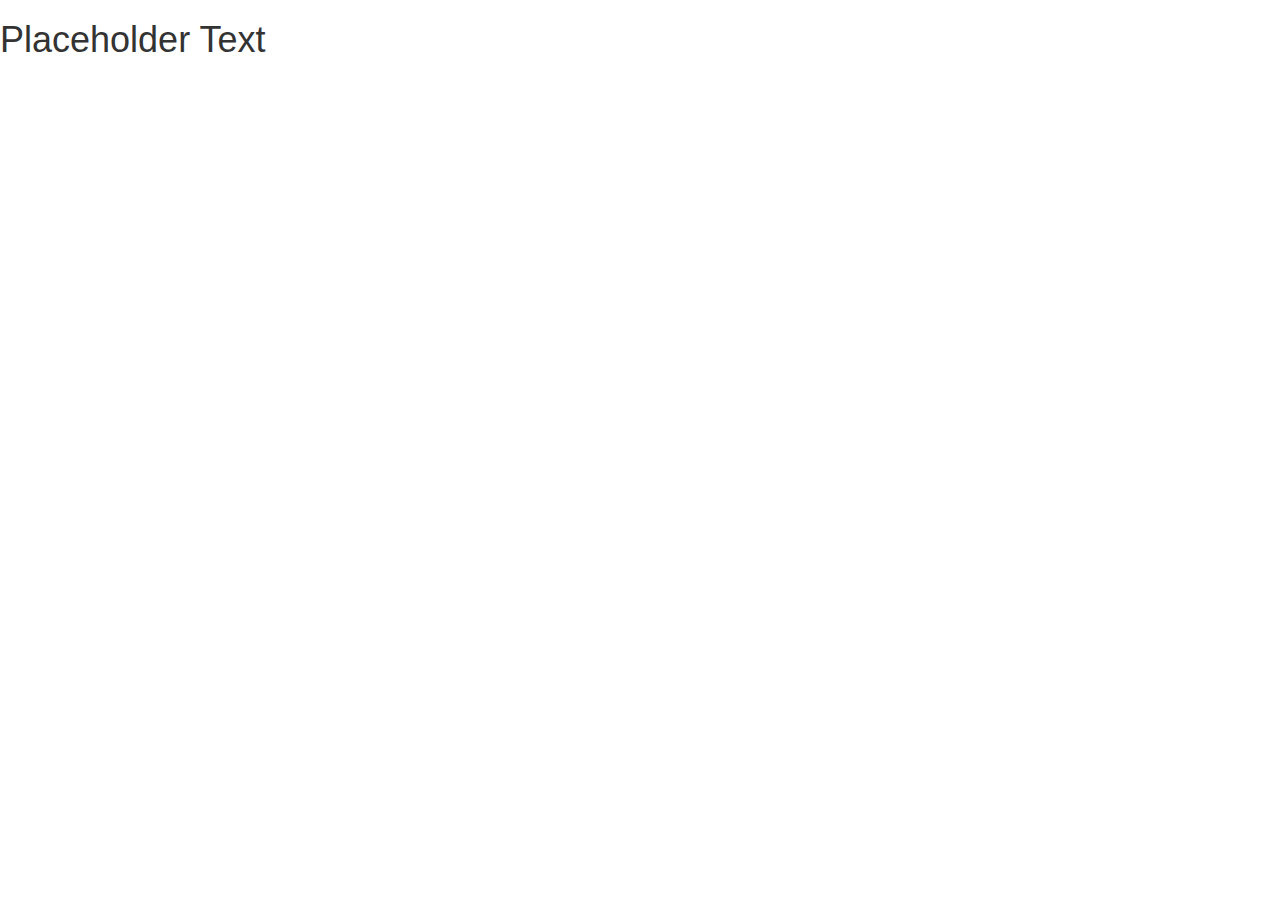
==== code-exercises/index.html @ 68c73455 "linking and home updates" ====
<!DOCTYPE html>
<html>
  <head>
    <title>Code Exercises</title>
    <meta charset="UTF-8">
    <meta name="description" content="code exercises">
    <meta name="keywords" content="exercises, proactice, assignments">
    <meta name="author" content="Joseph Davis">
    <link href="./css/style.css" type="text/css" rel="stylesheet">
    <link href="css/normalize.css" type="text/css" rel="stylesheet">
  </head>

  <body>
  <h1>Placeholder Text</h1>
  </body>
</html>
---- code-exercises/css/style.css ----
* {

}

h1 {

}
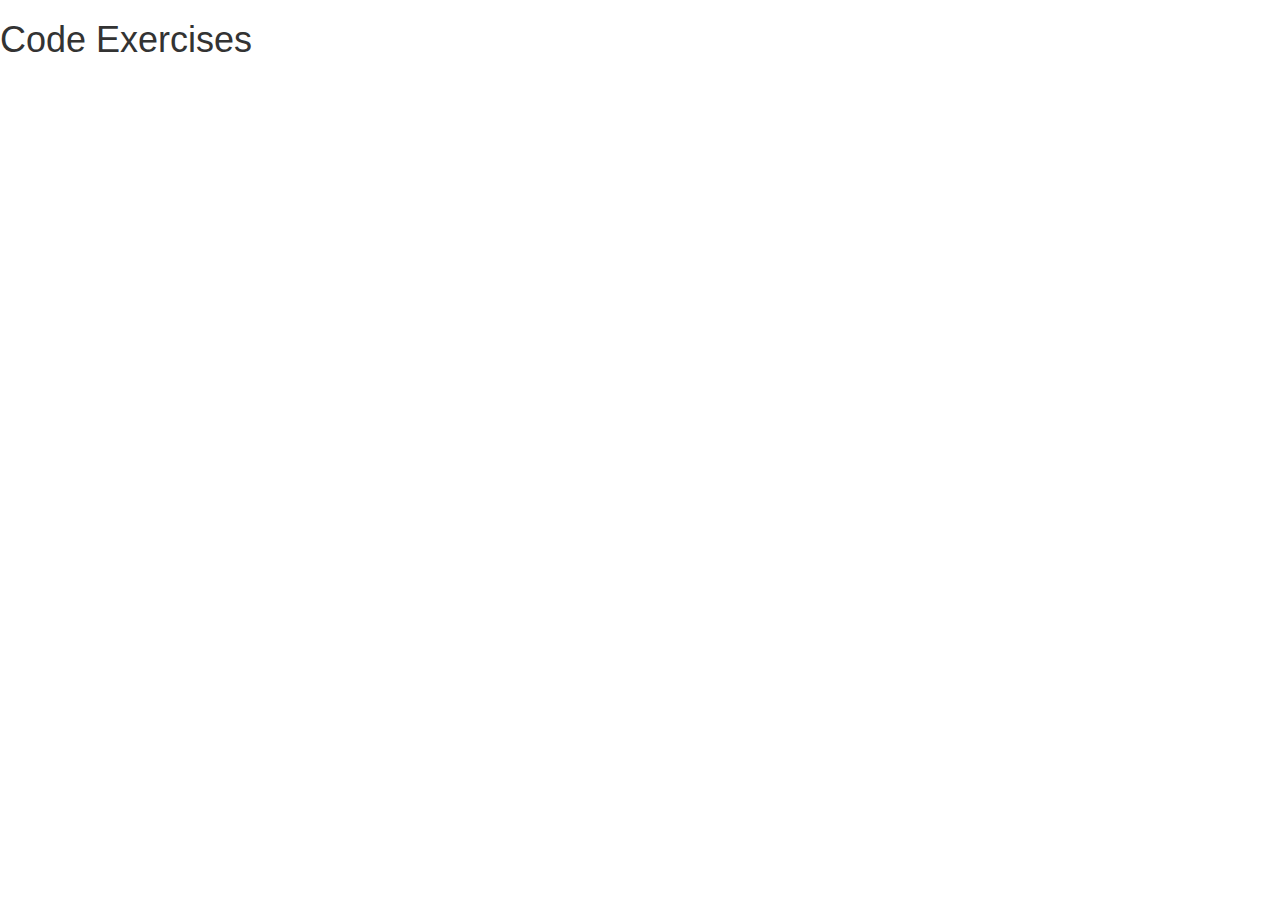
==== commit 8d9b963c: "link and title updates" ====
--- a/code-exercises/index.html
+++ b/code-exercises/index.html
@@ -11,6 +11,6 @@
   </head>
 
   <body>
-  <h1>Placeholder Text</h1>
+  <h1>Code Exercises</h1>
   </body>
 </html>
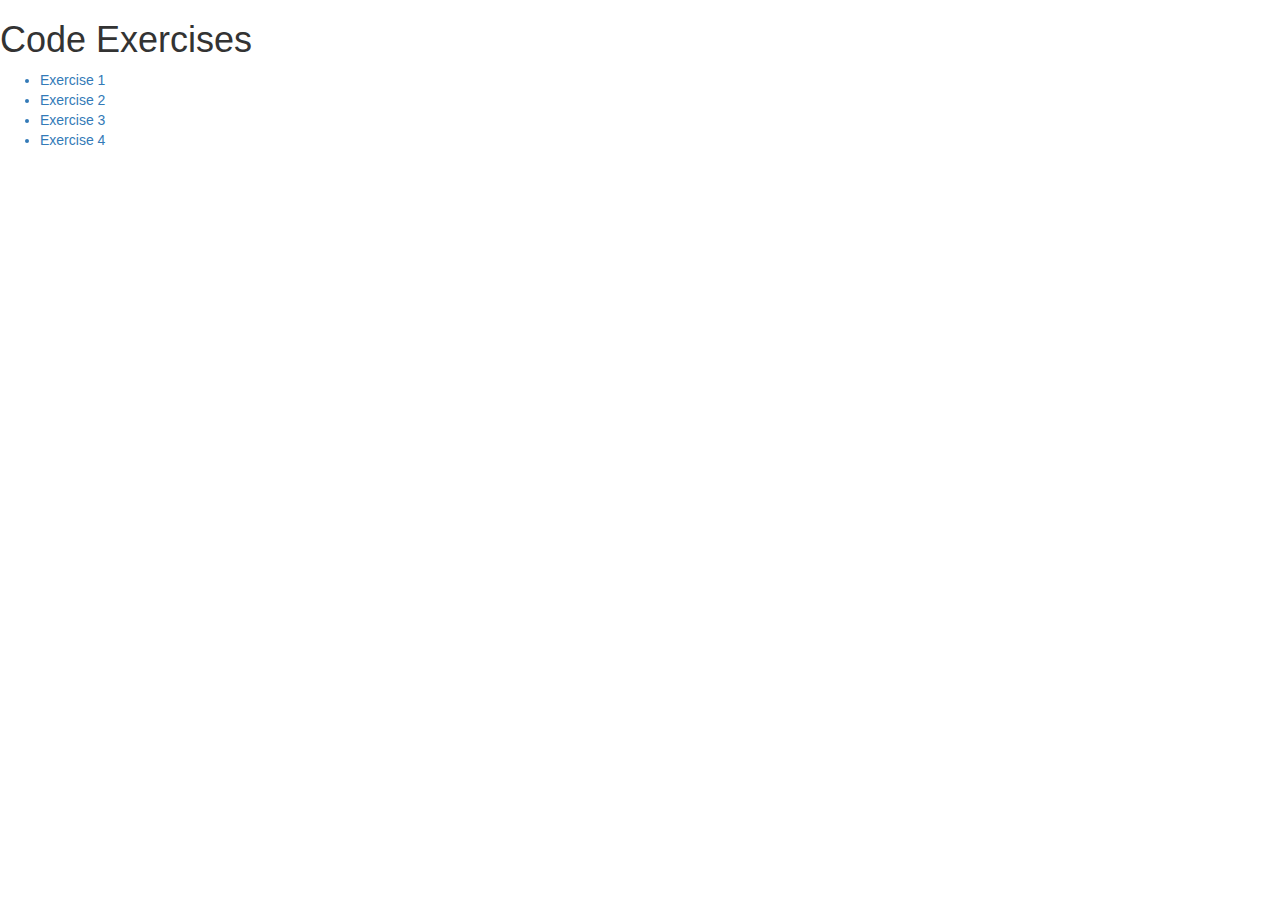
==== commit f6207e86: "linking" ====
--- a/code-exercises/index.html
+++ b/code-exercises/index.html
@@ -12,5 +12,14 @@
 
   <body>
   <h1>Code Exercises</h1>
+  <!-- list begins here -->
+  <ul>
+    <a href="code-exercises/exercise-1/index.html"><li>Exercise 1</li></a>
+    <a href="code-exercises/exercise-2/index.html"><li>Exercise 2</li></a>
+    <a href="code-exercises/exercise-3/index.html"><li>Exercise 3</li></a>
+    <a href="code-exercises/exercise-4/index.html"><li>Exercise 4</li></a>
+
+  </ul>
+<!-- list ends here -->
   </body>
 </html>
--- a/code-exercises/css/style.css
+++ b/code-exercises/css/style.css
@@ -5,3 +5,17 @@
 h1 {
 
 }
+
+button {
+  background-color: blue;
+  border: none;
+  color:white;
+  font-family: 'Open Sans''arial', sans-serif;
+  padding: 1em 2em 1em 2em;
+}
+
+.padding-hover:hover {
+  background-color: green;
+  color: white;
+  text-decoration:underline;
+}
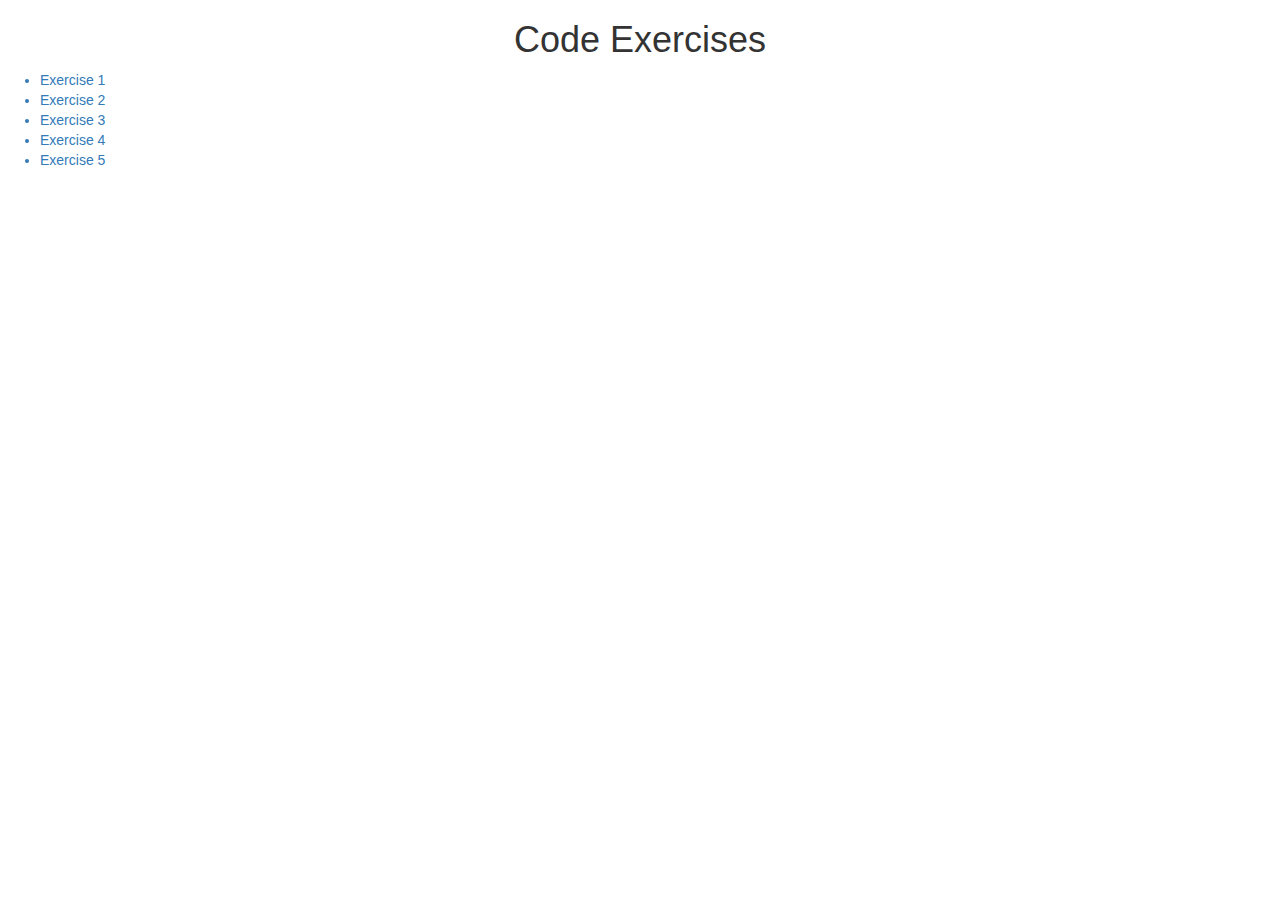
==== commit ff3ccdb1: "linking exercise 5" ====
--- a/code-exercises/index.html
+++ b/code-exercises/index.html
@@ -14,10 +14,11 @@
   <h1>Code Exercises</h1>
   <!-- list begins here -->
   <ul>
-    <a href="code-exercises/exercise-1/index.html"><li>Exercise 1</li></a>
-    <a href="code-exercises/exercise-2/index.html"><li>Exercise 2</li></a>
-    <a href="code-exercises/exercise-3/index.html"><li>Exercise 3</li></a>
-    <a href="code-exercises/exercise-4/index.html"><li>Exercise 4</li></a>
+    <a href="exercise-1/index.html"><li>Exercise 1</li></a>
+    <a href="exercise-2/index.html"><li>Exercise 2</li></a>
+    <a href="exercise-3/index.html"><li>Exercise 3</li></a>
+    <a href="exercise-4/index.html"><li>Exercise 4</li></a>
+    <a href="exercise-5/index.html"><li>Exercise 5</li></a>
 
   </ul>
 <!-- list ends here -->
--- a/code-exercises/css/style.css
+++ b/code-exercises/css/style.css
@@ -1,9 +1,8 @@
 * {
 
 }
-
-h1 {
-
+body {
+  background-color: SkyBlue;
 }
 
 button {
@@ -14,8 +13,42 @@
   padding: 1em 2em 1em 2em;
 }
 
-.padding-hover:hover {
+h1
+{
+  font-family: sans-serif;
+  color: #fff;
+  font-size:52px;
+  position:relative;
+  text-align:center;
+}
+
+
+.padding-hover:hover
+{
   background-color: green;
   color: white;
   text-decoration:underline;
 }
+
+.container
+{
+  background-image: url(https://github.com/Jwdavi15/gra-321/blob/master/code-exercises/img/kiwi-fruit.jpg?raw=true);
+  background-size: contain;
+  background-repeat: no-repeat;
+  height: 700px;
+  margin:0 auto;
+  width:50%;
+}
+
+/*---Media Queries---*/
+@media screen and (max-width: 1000px) {
+  body {
+    background-color: LightSalmon;
+}
+}
+
+@media screen and (max-width: 500px) {
+  body {
+    background-color: MediumSeaGreen;
+}
+}
